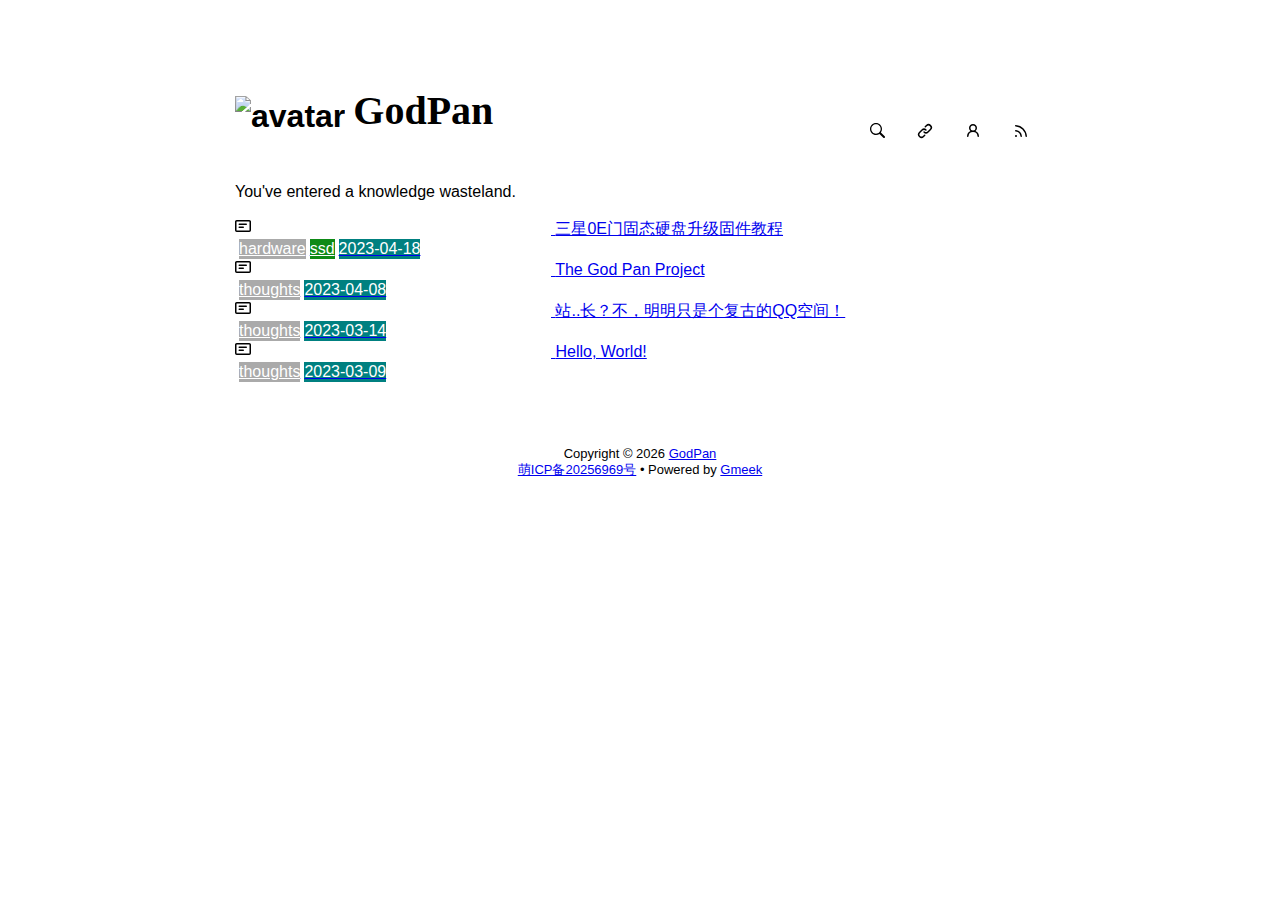
==== docs/index.html @ 602eb10a "🎉auto update by Gmeek action" ====
<!DOCTYPE html>
<html data-color-mode="light" data-dark-theme="github-light" data-light-theme="light" lang="en">
<head>
    <meta content="text/html; charset=utf-8" http-equiv="content-type" />
    <meta name="viewport" content="width=device-width,initial-scale=1.0">
    <meta http-equiv="X-UA-Compatible" content="IE=edge">
    <link href='https://mirrors.sustech.edu.cn/cdnjs/ajax/libs/Primer/21.0.7/primer.css' rel='stylesheet' />
    <script src='https://godpan.com/assets/Theme-GodPan.js'></script>
    <link rel="icon" href="https://godpan.com/favicon.svg">
<meta name="description" content="You've entered a knowledge wasteland.">
<meta property="og:title" content="GodPan">
<meta property="og:description" content="You've entered a knowledge wasteland.">
<meta property="og:type" content="blog">
<meta property="og:url" content="https://godpan.com">
<meta property="og:image" content="https://godpan.com/favicon.svg">
<title>GodPan</title>

</head>
<style>
body{box-sizing: border-box;min-width: 200px;max-width: 900px;margin: 20px auto;padding: 45px;font-size: 16px;font-family: sans-serif;line-height: 1.25;}
#header{display:flex;padding-bottom:8px;border-bottom: 1px solid var(--borderColor-muted, var(--color-border-muted));margin-bottom: 16px;}
#footer {margin-top:64px; text-align: center;font-size: small;}

</style>

<style>
.avatar {transition: 0.8s;width:64px;height:64px;object-fit: cover;}
.avatar:hover{transform: scale(1.15) rotate(360deg);}
#header h1 a{color:inherit;text-decoration:none;vertical-align: bottom;font-size:40px;font-family:Monaco;margin-left:8px;}
.title-right{display:flex;margin:auto 0 0 auto;}
.title-right button{margin-right:8px;padding:16px;}
.title-right .circle{padding: 14px 16px;}

.SideNav{min-width: 360px;}
.SideNav-icon{margin-right: 16px}
.SideNav-item .Label{color: #fff;margin-left:4px;}
.d-flex{min-width:0;}
.listTitle{overflow:hidden;white-space:nowrap;text-overflow: ellipsis;max-width: 100%;}
.listLabels{white-space:nowrap;display:flex;}
.listLabels object{max-height:16px;max-width:24px;}

@media (max-width: 600px) {
    body {padding: 8px;}
    .avatar {width:40px;height:40px;}
    .blogTitle{display:none;}
    #buttonRSS{display:none;}
    .LabelTime{display:none;}
}
</style>



<body>
    <div id="header">
<h1>
    <img src="https://godpan.com/favicon.svg" class="avatar circle" id="avatarImg" alt="avatar"><a class="blogTitle">GodPan</a></h1>
<div class="title-right">
    <a href="https://godpan.com/tag.html" id="buttonSearch" class="btn btn-invisible circle" title="Search">
        <svg class="octicon" width="16" height="16" >
            <path id="pathSearch" fill-rule="evenodd"></path>
        </svg>
    </a>
    
    <a href="https://godpan.com/link.html" class="btn btn-invisible circle" title="Link">
        <svg class="octicon" width="16" height="16" >
            <path id="Link" fill-rule="evenodd"></path>
        </svg>
    </a><a href="https://godpan.com/about.html" class="btn btn-invisible circle" title="About">
        <svg class="octicon" width="16" height="16" >
            <path id="About" fill-rule="evenodd"></path>
        </svg>
    </a>
    <a href="https://godpan.com/rss.xml" target="_blank" id="buttonRSS" class="btn btn-invisible circle" title="RSS">
        <svg class="octicon" width="16" height="16" >
            <path id="pathRSS" fill-rule="evenodd"></path>
        </svg>
    </a>
    <a class="btn btn-invisible circle" onclick="modeSwitch()" title="switch theme"style="display:none;">
        <svg class="octicon" width="16" height="16" >
            <path id="themeSwitch" fill-rule="evenodd"></path>
        </svg>
    </a>
</div>
</div>
    <div id="content">
<div style="margin-bottom: 16px;">You've entered a knowledge wasteland.</div>
<nav class="SideNav border">
<a class="SideNav-item d-flex flex-items-center flex-justify-between" href="post/6.html">
    <div class="d-flex flex-items-center">
        <svg class="SideNav-icon octicon" style="witdh:16px;height:16px"><path class="svgTop0" d=""></path>
        </svg>
        <span class="listTitle">三星0E门固态硬盘升级固件教程</span>
    </div>
    <div class="listLabels">
        
        <span class="Label LabelName" style="background-color:#aaaaaa"><object><a style="color:#fff" href="tag.html#hardware">hardware</a></object></span><span class="Label LabelName" style="background-color:#0e8a16"><object><a style="color:#fff" href="tag.html#ssd">ssd</a></object></span>
        <span class="Label LabelTime" style="background-color:#008080">2023-04-18</span>
    </div>
</a><a class="SideNav-item d-flex flex-items-center flex-justify-between" href="post/5.html">
    <div class="d-flex flex-items-center">
        <svg class="SideNav-icon octicon" style="witdh:16px;height:16px"><path class="svgTop0" d=""></path>
        </svg>
        <span class="listTitle">The God Pan Project</span>
    </div>
    <div class="listLabels">
        
        <span class="Label LabelName" style="background-color:#aaaaaa"><object><a style="color:#fff" href="tag.html#thoughts">thoughts</a></object></span>
        <span class="Label LabelTime" style="background-color:#008080">2023-04-08</span>
    </div>
</a><a class="SideNav-item d-flex flex-items-center flex-justify-between" href="post/4.html">
    <div class="d-flex flex-items-center">
        <svg class="SideNav-icon octicon" style="witdh:16px;height:16px"><path class="svgTop0" d=""></path>
        </svg>
        <span class="listTitle">站..长？不，明明只是个复古的QQ空间！</span>
    </div>
    <div class="listLabels">
        
        <span class="Label LabelName" style="background-color:#aaaaaa"><object><a style="color:#fff" href="tag.html#thoughts">thoughts</a></object></span>
        <span class="Label LabelTime" style="background-color:#008080">2023-03-14</span>
    </div>
</a><a class="SideNav-item d-flex flex-items-center flex-justify-between" href="post/3.html">
    <div class="d-flex flex-items-center">
        <svg class="SideNav-icon octicon" style="witdh:16px;height:16px"><path class="svgTop0" d=""></path>
        </svg>
        <span class="listTitle">Hello, World!</span>
    </div>
    <div class="listLabels">
        
        <span class="Label LabelName" style="background-color:#aaaaaa"><object><a style="color:#fff" href="tag.html#thoughts">thoughts</a></object></span>
        <span class="Label LabelTime" style="background-color:#008080">2023-03-09</span>
    </div>
</a>
</nav>
</div>
    <div id="footer"><div id="footer1">Copyright © <span id="copyrightYear"></span> <a href="https://godpan.com">GodPan</a></div>
<div id="footer2"><span id="filingNum"><a href="https://beian.miit.gov.cn/" target="_blank"><a href='https://icp.gov.moe/?keyword=20256969' target='_blank'>萌ICP备20256969号</a></a> • </span>
    <span id="runday"></span><span>Powered by <a href="https://meekdai.com/Gmeek.html" target="_blank">Gmeek</a></span>
</div>

<script>
var now=new Date();
document.getElementById("copyrightYear").innerHTML=now.getFullYear();

if(""!=""){
    var startSite=new Date("");
    var diff=now.getTime()-startSite.getTime();
    var diffDay=Math.floor(diff/(1000*60*60*24));
    document.getElementById("runday").innerHTML="run "+diffDay+" days"+" • ";
}
</script></div>
</body>
<script>
var IconList={'sun': 'M8 10.5a2.5 2.5 0 100-5 2.5 2.5 0 000 5zM8 12a4 4 0 100-8 4 4 0 000 8zM8 0a.75.75 0 01.75.75v1.5a.75.75 0 01-1.5 0V.75A.75.75 0 018 0zm0 13a.75.75 0 01.75.75v1.5a.75.75 0 01-1.5 0v-1.5A.75.75 0 018 13zM2.343 2.343a.75.75 0 011.061 0l1.06 1.061a.75.75 0 01-1.06 1.06l-1.06-1.06a.75.75 0 010-1.06zm9.193 9.193a.75.75 0 011.06 0l1.061 1.06a.75.75 0 01-1.06 1.061l-1.061-1.06a.75.75 0 010-1.061zM16 8a.75.75 0 01-.75.75h-1.5a.75.75 0 010-1.5h1.5A.75.75 0 0116 8zM3 8a.75.75 0 01-.75.75H.75a.75.75 0 010-1.5h1.5A.75.75 0 013 8zm10.657-5.657a.75.75 0 010 1.061l-1.061 1.06a.75.75 0 11-1.06-1.06l1.06-1.06a.75.75 0 011.06 0zm-9.193 9.193a.75.75 0 010 1.06l-1.06 1.061a.75.75 0 11-1.061-1.06l1.06-1.061a.75.75 0 011.061 0z', 'moon': 'M9.598 1.591a.75.75 0 01.785-.175 7 7 0 11-8.967 8.967.75.75 0 01.961-.96 5.5 5.5 0 007.046-7.046.75.75 0 01.175-.786zm1.616 1.945a7 7 0 01-7.678 7.678 5.5 5.5 0 107.678-7.678z', 'sync': 'M1.705 8.005a.75.75 0 0 1 .834.656 5.5 5.5 0 0 0 9.592 2.97l-1.204-1.204a.25.25 0 0 1 .177-.427h3.646a.25.25 0 0 1 .25.25v3.646a.25.25 0 0 1-.427.177l-1.38-1.38A7.002 7.002 0 0 1 1.05 8.84a.75.75 0 0 1 .656-.834ZM8 2.5a5.487 5.487 0 0 0-4.131 1.869l1.204 1.204A.25.25 0 0 1 4.896 6H1.25A.25.25 0 0 1 1 5.75V2.104a.25.25 0 0 1 .427-.177l1.38 1.38A7.002 7.002 0 0 1 14.95 7.16a.75.75 0 0 1-1.49.178A5.5 5.5 0 0 0 8 2.5Z', 'search': 'M15.7 13.3l-3.81-3.83A5.93 5.93 0 0 0 13 6c0-3.31-2.69-6-6-6S1 2.69 1 6s2.69 6 6 6c1.3 0 2.48-.41 3.47-1.11l3.83 3.81c.19.2.45.3.7.3.25 0 .52-.09.7-.3a.996.996 0 0 0 0-1.41v.01zM7 10.7c-2.59 0-4.7-2.11-4.7-4.7 0-2.59 2.11-4.7 4.7-4.7 2.59 0 4.7 2.11 4.7 4.7 0 2.59-2.11 4.7-4.7 4.7z', 'rss': 'M2.002 2.725a.75.75 0 0 1 .797-.699C8.79 2.42 13.58 7.21 13.974 13.201a.75.75 0 0 1-1.497.098 10.502 10.502 0 0 0-9.776-9.776.747.747 0 0 1-.7-.798ZM2.84 7.05h-.002a7.002 7.002 0 0 1 6.113 6.111.75.75 0 0 1-1.49.178 5.503 5.503 0 0 0-4.8-4.8.75.75 0 0 1 .179-1.489ZM2 13a1 1 0 1 1 2 0 1 1 0 0 1-2 0Z', 'upload': 'M2.75 14A1.75 1.75 0 0 1 1 12.25v-2.5a.75.75 0 0 1 1.5 0v2.5c0 .138.112.25.25.25h10.5a.25.25 0 0 0 .25-.25v-2.5a.75.75 0 0 1 1.5 0v2.5A1.75 1.75 0 0 1 13.25 14Z M11.78 4.72a.749.749 0 1 1-1.06 1.06L8.75 3.811V9.5a.75.75 0 0 1-1.5 0V3.811L5.28 5.78a.749.749 0 1 1-1.06-1.06l3.25-3.25a.749.749 0 0 1 1.06 0l3.25 3.25Z', 'post': 'M0 3.75C0 2.784.784 2 1.75 2h12.5c.966 0 1.75.784 1.75 1.75v8.5A1.75 1.75 0 0 1 14.25 14H1.75A1.75 1.75 0 0 1 0 12.25Zm1.75-.25a.25.25 0 0 0-.25.25v8.5c0 .138.112.25.25.25h12.5a.25.25 0 0 0 .25-.25v-8.5a.25.25 0 0 0-.25-.25ZM3.5 6.25a.75.75 0 0 1 .75-.75h7a.75.75 0 0 1 0 1.5h-7a.75.75 0 0 1-.75-.75Zm.75 2.25h4a.75.75 0 0 1 0 1.5h-4a.75.75 0 0 1 0-1.5Z', 'link': 'm7.775 3.275 1.25-1.25a3.5 3.5 0 1 1 4.95 4.95l-2.5 2.5a3.5 3.5 0 0 1-4.95 0 .751.751 0 0 1 .018-1.042.751.751 0 0 1 1.042-.018 1.998 1.998 0 0 0 2.83 0l2.5-2.5a2.002 2.002 0 0 0-2.83-2.83l-1.25 1.25a.751.751 0 0 1-1.042-.018.751.751 0 0 1-.018-1.042Zm-4.69 9.64a1.998 1.998 0 0 0 2.83 0l1.25-1.25a.751.751 0 0 1 1.042.018.751.751 0 0 1 .018 1.042l-1.25 1.25a3.5 3.5 0 1 1-4.95-4.95l2.5-2.5a3.5 3.5 0 0 1 4.95 0 .751.751 0 0 1-.018 1.042.751.751 0 0 1-1.042.018 1.998 1.998 0 0 0-2.83 0l-2.5 2.5a1.998 1.998 0 0 0 0 2.83Z', 'about': 'M10.561 8.073a6.005 6.005 0 0 1 3.432 5.142.75.75 0 1 1-1.498.07 4.5 4.5 0 0 0-8.99 0 .75.75 0 0 1-1.498-.07 6.004 6.004 0 0 1 3.431-5.142 3.999 3.999 0 1 1 5.123 0ZM10.5 5a2.5 2.5 0 1 0-5 0 2.5 2.5 0 0 0 5 0Z'};
var utterancesLoad=0;

console.log("\n %c Gmeek last https://github.com/Meekdai/Gmeek \n","padding:5px 0;background:#02d81d;color:#fff");
</script>

<script>
document.getElementById("pathSearch").setAttribute("d",IconList["search"]);
document.getElementById("pathRSS").setAttribute("d",IconList["rss"]);
iconTOP=document.getElementsByClassName("svgTop1");
iconPost=document.getElementsByClassName("svgTop0");
for(var i=0;i<iconTOP.length;i++){
    iconTOP[i].setAttribute("d",IconList["upload"]);
    iconTOP[i].parentNode.style.color="red";
}
for(var i=0;i<iconPost.length;i++){
    iconPost[i].setAttribute("d",IconList["post"]);
}



document.getElementById("Link").setAttribute("d",value=IconList["link"]);document.getElementById("About").setAttribute("d",value=IconList["about"]);
</script>


</html>
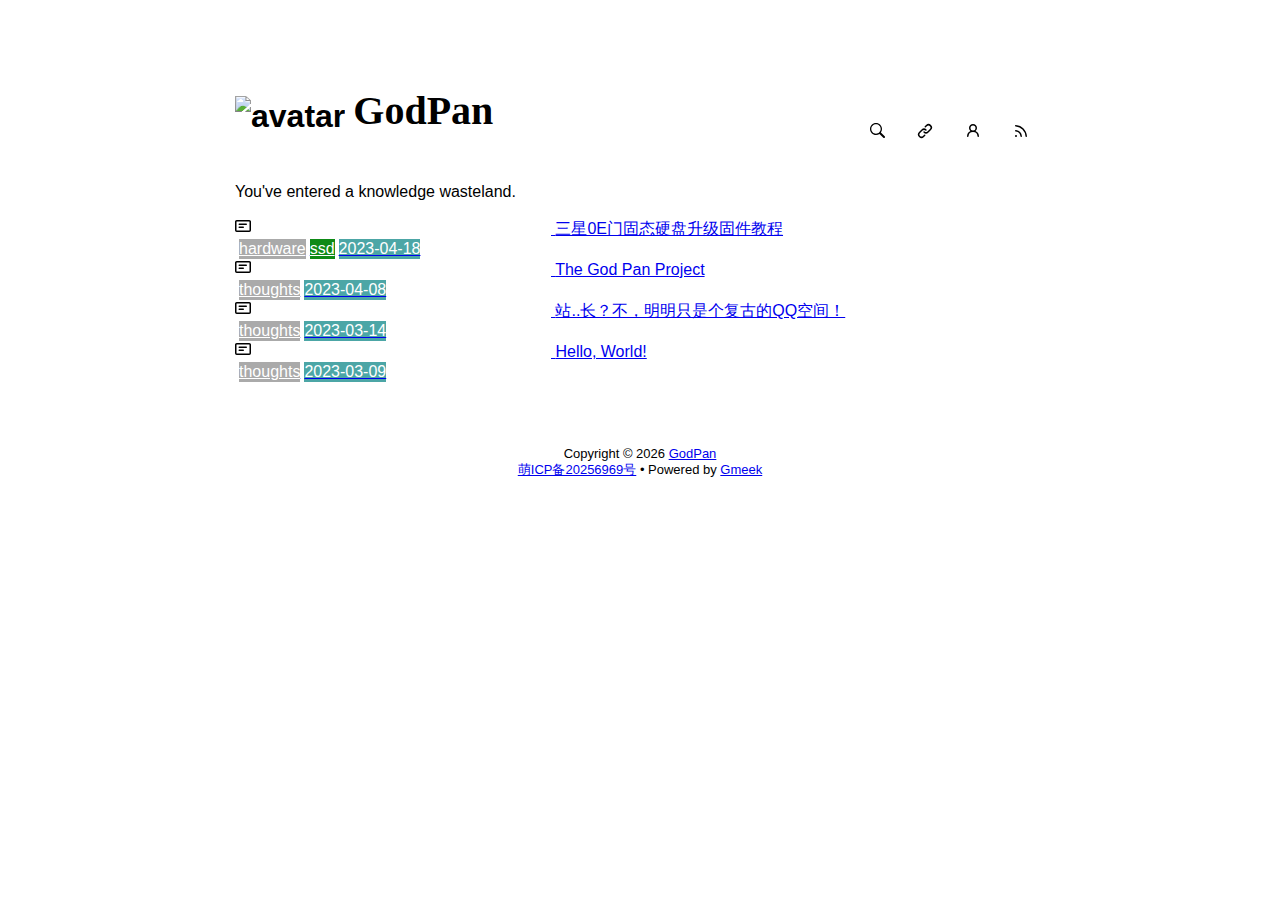
==== commit 7258cb87: "🎉auto update by Gmeek action" ====
--- a/docs/index.html
+++ b/docs/index.html
@@ -94,7 +94,7 @@
     <div class="listLabels">
         
         <span class="Label LabelName" style="background-color:#aaaaaa"><object><a style="color:#fff" href="tag.html#hardware">hardware</a></object></span><span class="Label LabelName" style="background-color:#0e8a16"><object><a style="color:#fff" href="tag.html#ssd">ssd</a></object></span>
-        <span class="Label LabelTime" style="background-color:#008080">2023-04-18</span>
+        <span class="Label LabelTime" style="background-color:#008080B3">2023-04-18</span>
     </div>
 </a><a class="SideNav-item d-flex flex-items-center flex-justify-between" href="post/5.html">
     <div class="d-flex flex-items-center">
@@ -105,7 +105,7 @@
     <div class="listLabels">
         
         <span class="Label LabelName" style="background-color:#aaaaaa"><object><a style="color:#fff" href="tag.html#thoughts">thoughts</a></object></span>
-        <span class="Label LabelTime" style="background-color:#008080">2023-04-08</span>
+        <span class="Label LabelTime" style="background-color:#008080B3">2023-04-08</span>
     </div>
 </a><a class="SideNav-item d-flex flex-items-center flex-justify-between" href="post/4.html">
     <div class="d-flex flex-items-center">
@@ -116,7 +116,7 @@
     <div class="listLabels">
         
         <span class="Label LabelName" style="background-color:#aaaaaa"><object><a style="color:#fff" href="tag.html#thoughts">thoughts</a></object></span>
-        <span class="Label LabelTime" style="background-color:#008080">2023-03-14</span>
+        <span class="Label LabelTime" style="background-color:#008080B3">2023-03-14</span>
     </div>
 </a><a class="SideNav-item d-flex flex-items-center flex-justify-between" href="post/3.html">
     <div class="d-flex flex-items-center">
@@ -127,7 +127,7 @@
     <div class="listLabels">
         
         <span class="Label LabelName" style="background-color:#aaaaaa"><object><a style="color:#fff" href="tag.html#thoughts">thoughts</a></object></span>
-        <span class="Label LabelTime" style="background-color:#008080">2023-03-09</span>
+        <span class="Label LabelTime" style="background-color:#008080B3">2023-03-09</span>
     </div>
 </a>
 </nav>
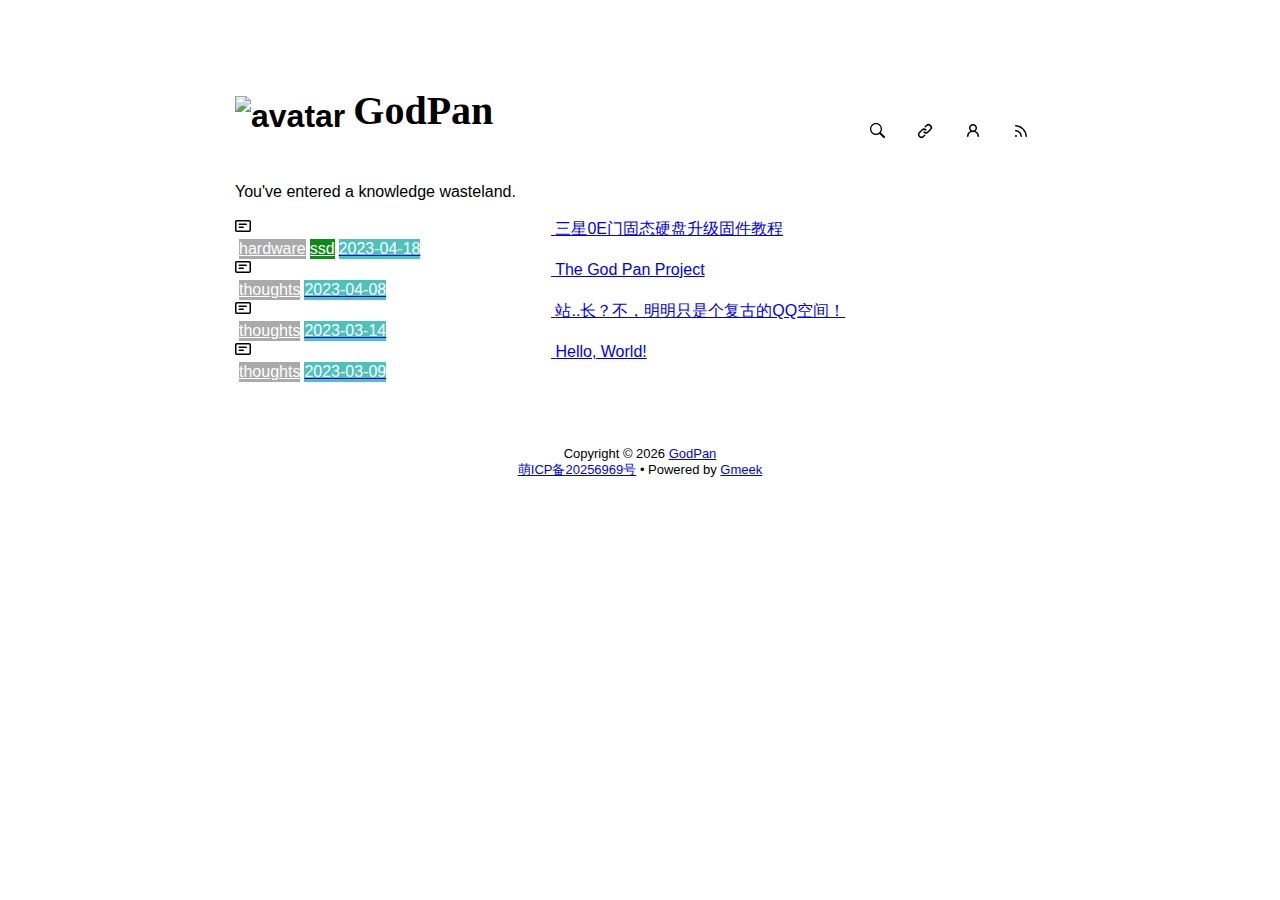
==== commit 5a4596ab: "🎉auto update by Gmeek action" ====
--- a/docs/index.html
+++ b/docs/index.html
@@ -94,7 +94,7 @@
     <div class="listLabels">
         
         <span class="Label LabelName" style="background-color:#aaaaaa"><object><a style="color:#fff" href="tag.html#hardware">hardware</a></object></span><span class="Label LabelName" style="background-color:#0e8a16"><object><a style="color:#fff" href="tag.html#ssd">ssd</a></object></span>
-        <span class="Label LabelTime" style="background-color:#008080B3">2023-04-18</span>
+        <span class="Label LabelTime" style="background-color:#20B2AACC">2023-04-18</span>
     </div>
 </a><a class="SideNav-item d-flex flex-items-center flex-justify-between" href="post/5.html">
     <div class="d-flex flex-items-center">
@@ -105,7 +105,7 @@
     <div class="listLabels">
         
         <span class="Label LabelName" style="background-color:#aaaaaa"><object><a style="color:#fff" href="tag.html#thoughts">thoughts</a></object></span>
-        <span class="Label LabelTime" style="background-color:#008080B3">2023-04-08</span>
+        <span class="Label LabelTime" style="background-color:#20B2AACC">2023-04-08</span>
     </div>
 </a><a class="SideNav-item d-flex flex-items-center flex-justify-between" href="post/4.html">
     <div class="d-flex flex-items-center">
@@ -116,7 +116,7 @@
     <div class="listLabels">
         
         <span class="Label LabelName" style="background-color:#aaaaaa"><object><a style="color:#fff" href="tag.html#thoughts">thoughts</a></object></span>
-        <span class="Label LabelTime" style="background-color:#008080B3">2023-03-14</span>
+        <span class="Label LabelTime" style="background-color:#20B2AACC">2023-03-14</span>
     </div>
 </a><a class="SideNav-item d-flex flex-items-center flex-justify-between" href="post/3.html">
     <div class="d-flex flex-items-center">
@@ -127,7 +127,7 @@
     <div class="listLabels">
         
         <span class="Label LabelName" style="background-color:#aaaaaa"><object><a style="color:#fff" href="tag.html#thoughts">thoughts</a></object></span>
-        <span class="Label LabelTime" style="background-color:#008080B3">2023-03-09</span>
+        <span class="Label LabelTime" style="background-color:#20B2AACC">2023-03-09</span>
     </div>
 </a>
 </nav>
@@ -173,6 +173,6 @@
 
 document.getElementById("Link").setAttribute("d",value=IconList["link"]);document.getElementById("About").setAttribute("d",value=IconList["about"]);
 </script>
-
+<script src='https://godpan.com/assets/NumPagination-GodPan.js'></script>
 
 </html>
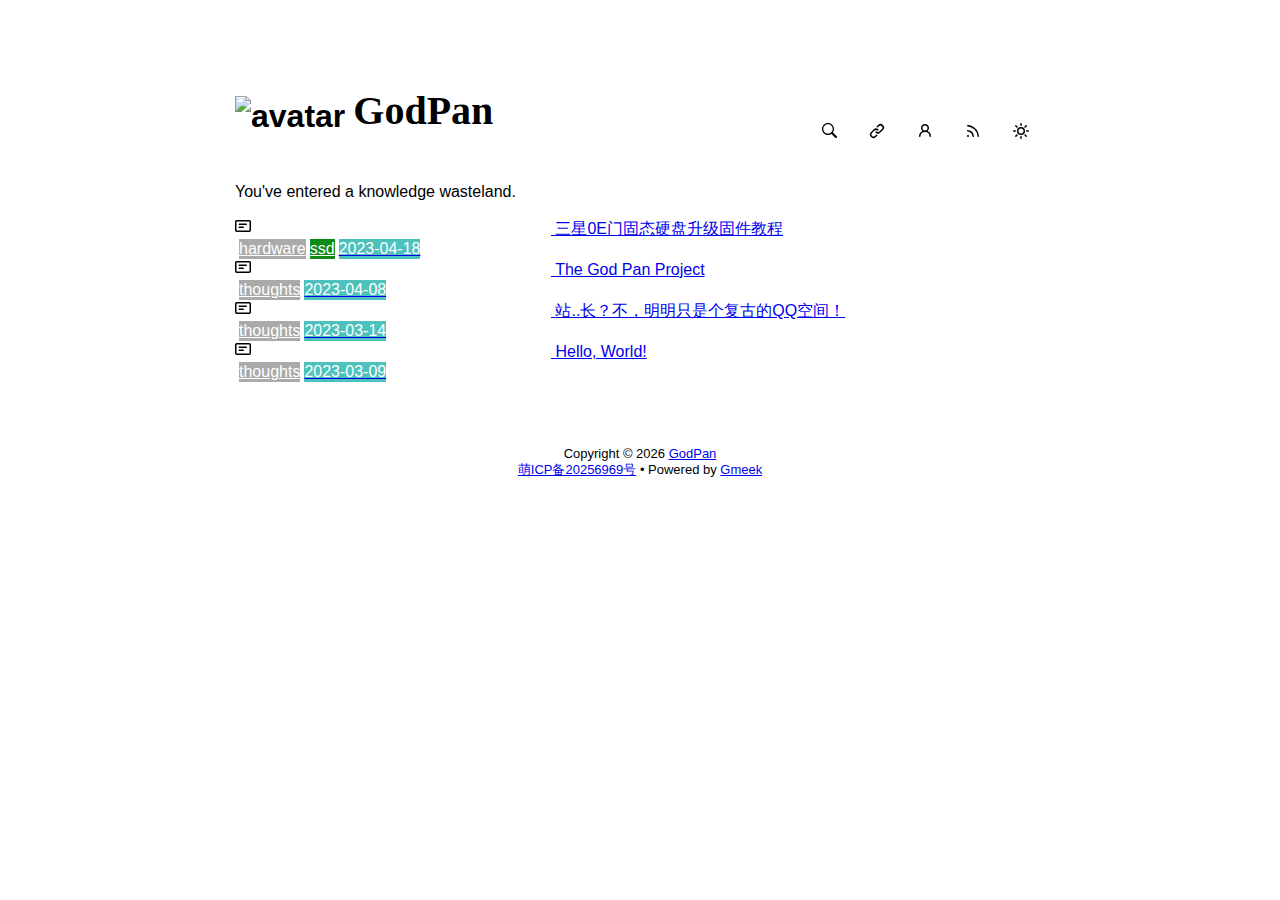
==== commit d49c57ec: "🎉auto update by Gmeek action" ====
--- a/docs/index.html
+++ b/docs/index.html
@@ -1,18 +1,21 @@
 <!DOCTYPE html>
-<html data-color-mode="light" data-dark-theme="github-light" data-light-theme="light" lang="en">
+<html data-color-mode="light" data-dark-theme="dark" data-light-theme="light" lang="en">
 <head>
     <meta content="text/html; charset=utf-8" http-equiv="content-type" />
     <meta name="viewport" content="width=device-width,initial-scale=1.0">
     <meta http-equiv="X-UA-Compatible" content="IE=edge">
     <link href='https://mirrors.sustech.edu.cn/cdnjs/ajax/libs/Primer/21.0.7/primer.css' rel='stylesheet' />
     <script src='https://godpan.com/assets/Theme-GodPan.js'></script>
-    <link rel="icon" href="https://godpan.com/favicon.svg">
+    <link rel="icon" href="https://godpan.com/favicon.svg"><script>
+        let theme = localStorage.getItem("meek_theme") || "light";
+        document.documentElement.setAttribute("data-color-mode", theme);
+    </script>
 <meta name="description" content="You've entered a knowledge wasteland.">
 <meta property="og:title" content="GodPan">
 <meta property="og:description" content="You've entered a knowledge wasteland.">
 <meta property="og:type" content="blog">
 <meta property="og:url" content="https://godpan.com">
-<meta property="og:image" content="https://godpan.com/favicon.svg">
+<meta property="og:image" content="https://godpan.com/avatar.svg">
 <title>GodPan</title>
 
 </head>
@@ -53,7 +56,7 @@
 <body>
     <div id="header">
 <h1>
-    <img src="https://godpan.com/favicon.svg" class="avatar circle" id="avatarImg" alt="avatar"><a class="blogTitle">GodPan</a></h1>
+    <img src="https://godpan.com/avatar.svg" class="avatar circle" id="avatarImg" alt="avatar"><a class="blogTitle">GodPan</a></h1>
 <div class="title-right">
     <a href="https://godpan.com/tag.html" id="buttonSearch" class="btn btn-invisible circle" title="Search">
         <svg class="octicon" width="16" height="16" >
@@ -75,7 +78,7 @@
             <path id="pathRSS" fill-rule="evenodd"></path>
         </svg>
     </a>
-    <a class="btn btn-invisible circle" onclick="modeSwitch()" title="switch theme"style="display:none;">
+    <a class="btn btn-invisible circle" onclick="modeSwitch()" title="switch theme">
         <svg class="octicon" width="16" height="16" >
             <path id="themeSwitch" fill-rule="evenodd"></path>
         </svg>
@@ -153,6 +156,31 @@
 var IconList={'sun': 'M8 10.5a2.5 2.5 0 100-5 2.5 2.5 0 000 5zM8 12a4 4 0 100-8 4 4 0 000 8zM8 0a.75.75 0 01.75.75v1.5a.75.75 0 01-1.5 0V.75A.75.75 0 018 0zm0 13a.75.75 0 01.75.75v1.5a.75.75 0 01-1.5 0v-1.5A.75.75 0 018 13zM2.343 2.343a.75.75 0 011.061 0l1.06 1.061a.75.75 0 01-1.06 1.06l-1.06-1.06a.75.75 0 010-1.06zm9.193 9.193a.75.75 0 011.06 0l1.061 1.06a.75.75 0 01-1.06 1.061l-1.061-1.06a.75.75 0 010-1.061zM16 8a.75.75 0 01-.75.75h-1.5a.75.75 0 010-1.5h1.5A.75.75 0 0116 8zM3 8a.75.75 0 01-.75.75H.75a.75.75 0 010-1.5h1.5A.75.75 0 013 8zm10.657-5.657a.75.75 0 010 1.061l-1.061 1.06a.75.75 0 11-1.06-1.06l1.06-1.06a.75.75 0 011.06 0zm-9.193 9.193a.75.75 0 010 1.06l-1.06 1.061a.75.75 0 11-1.061-1.06l1.06-1.061a.75.75 0 011.061 0z', 'moon': 'M9.598 1.591a.75.75 0 01.785-.175 7 7 0 11-8.967 8.967.75.75 0 01.961-.96 5.5 5.5 0 007.046-7.046.75.75 0 01.175-.786zm1.616 1.945a7 7 0 01-7.678 7.678 5.5 5.5 0 107.678-7.678z', 'sync': 'M1.705 8.005a.75.75 0 0 1 .834.656 5.5 5.5 0 0 0 9.592 2.97l-1.204-1.204a.25.25 0 0 1 .177-.427h3.646a.25.25 0 0 1 .25.25v3.646a.25.25 0 0 1-.427.177l-1.38-1.38A7.002 7.002 0 0 1 1.05 8.84a.75.75 0 0 1 .656-.834ZM8 2.5a5.487 5.487 0 0 0-4.131 1.869l1.204 1.204A.25.25 0 0 1 4.896 6H1.25A.25.25 0 0 1 1 5.75V2.104a.25.25 0 0 1 .427-.177l1.38 1.38A7.002 7.002 0 0 1 14.95 7.16a.75.75 0 0 1-1.49.178A5.5 5.5 0 0 0 8 2.5Z', 'search': 'M15.7 13.3l-3.81-3.83A5.93 5.93 0 0 0 13 6c0-3.31-2.69-6-6-6S1 2.69 1 6s2.69 6 6 6c1.3 0 2.48-.41 3.47-1.11l3.83 3.81c.19.2.45.3.7.3.25 0 .52-.09.7-.3a.996.996 0 0 0 0-1.41v.01zM7 10.7c-2.59 0-4.7-2.11-4.7-4.7 0-2.59 2.11-4.7 4.7-4.7 2.59 0 4.7 2.11 4.7 4.7 0 2.59-2.11 4.7-4.7 4.7z', 'rss': 'M2.002 2.725a.75.75 0 0 1 .797-.699C8.79 2.42 13.58 7.21 13.974 13.201a.75.75 0 0 1-1.497.098 10.502 10.502 0 0 0-9.776-9.776.747.747 0 0 1-.7-.798ZM2.84 7.05h-.002a7.002 7.002 0 0 1 6.113 6.111.75.75 0 0 1-1.49.178 5.503 5.503 0 0 0-4.8-4.8.75.75 0 0 1 .179-1.489ZM2 13a1 1 0 1 1 2 0 1 1 0 0 1-2 0Z', 'upload': 'M2.75 14A1.75 1.75 0 0 1 1 12.25v-2.5a.75.75 0 0 1 1.5 0v2.5c0 .138.112.25.25.25h10.5a.25.25 0 0 0 .25-.25v-2.5a.75.75 0 0 1 1.5 0v2.5A1.75 1.75 0 0 1 13.25 14Z M11.78 4.72a.749.749 0 1 1-1.06 1.06L8.75 3.811V9.5a.75.75 0 0 1-1.5 0V3.811L5.28 5.78a.749.749 0 1 1-1.06-1.06l3.25-3.25a.749.749 0 0 1 1.06 0l3.25 3.25Z', 'post': 'M0 3.75C0 2.784.784 2 1.75 2h12.5c.966 0 1.75.784 1.75 1.75v8.5A1.75 1.75 0 0 1 14.25 14H1.75A1.75 1.75 0 0 1 0 12.25Zm1.75-.25a.25.25 0 0 0-.25.25v8.5c0 .138.112.25.25.25h12.5a.25.25 0 0 0 .25-.25v-8.5a.25.25 0 0 0-.25-.25ZM3.5 6.25a.75.75 0 0 1 .75-.75h7a.75.75 0 0 1 0 1.5h-7a.75.75 0 0 1-.75-.75Zm.75 2.25h4a.75.75 0 0 1 0 1.5h-4a.75.75 0 0 1 0-1.5Z', 'link': 'm7.775 3.275 1.25-1.25a3.5 3.5 0 1 1 4.95 4.95l-2.5 2.5a3.5 3.5 0 0 1-4.95 0 .751.751 0 0 1 .018-1.042.751.751 0 0 1 1.042-.018 1.998 1.998 0 0 0 2.83 0l2.5-2.5a2.002 2.002 0 0 0-2.83-2.83l-1.25 1.25a.751.751 0 0 1-1.042-.018.751.751 0 0 1-.018-1.042Zm-4.69 9.64a1.998 1.998 0 0 0 2.83 0l1.25-1.25a.751.751 0 0 1 1.042.018.751.751 0 0 1 .018 1.042l-1.25 1.25a3.5 3.5 0 1 1-4.95-4.95l2.5-2.5a3.5 3.5 0 0 1 4.95 0 .751.751 0 0 1-.018 1.042.751.751 0 0 1-1.042.018 1.998 1.998 0 0 0-2.83 0l-2.5 2.5a1.998 1.998 0 0 0 0 2.83Z', 'about': 'M10.561 8.073a6.005 6.005 0 0 1 3.432 5.142.75.75 0 1 1-1.498.07 4.5 4.5 0 0 0-8.99 0 .75.75 0 0 1-1.498-.07 6.004 6.004 0 0 1 3.431-5.142 3.999 3.999 0 1 1 5.123 0ZM10.5 5a2.5 2.5 0 1 0-5 0 2.5 2.5 0 0 0 5 0Z'};
 var utterancesLoad=0;
 
+let themeSettings={
+    "dark": ["dark","moon","#00f0ff","dark-blue"],
+    "light": ["light","sun","#ff5000","github-light"],
+    "auto": ["auto","sync","","preferred-color-scheme"]
+};
+function changeTheme(mode, icon, color, utheme){
+    document.documentElement.setAttribute("data-color-mode",mode);
+    document.getElementById("themeSwitch").setAttribute("d",value=IconList[icon]);
+    document.getElementById("themeSwitch").parentNode.style.color=color;
+    if(utterancesLoad==1){utterancesTheme(utheme);}
+}
+function modeSwitch(){
+    let currentMode=document.documentElement.getAttribute('data-color-mode');
+    let newMode = currentMode === "light" ? "dark" : currentMode === "dark" ? "auto" : "light";
+    localStorage.setItem("meek_theme", newMode);
+    if(themeSettings[newMode]){
+        changeTheme(...themeSettings[newMode]);
+    }
+}
+function utterancesTheme(theme){
+    const message={type:'set-theme',theme: theme};
+    const iframe=document.getElementsByClassName('utterances-frame')[0];
+    iframe.contentWindow.postMessage(message,'https://utteranc.es');
+}
+if(themeSettings[theme]){changeTheme(...themeSettings[theme]);}
 console.log("\n %c Gmeek last https://github.com/Meekdai/Gmeek \n","padding:5px 0;background:#02d81d;color:#fff");
 </script>
 
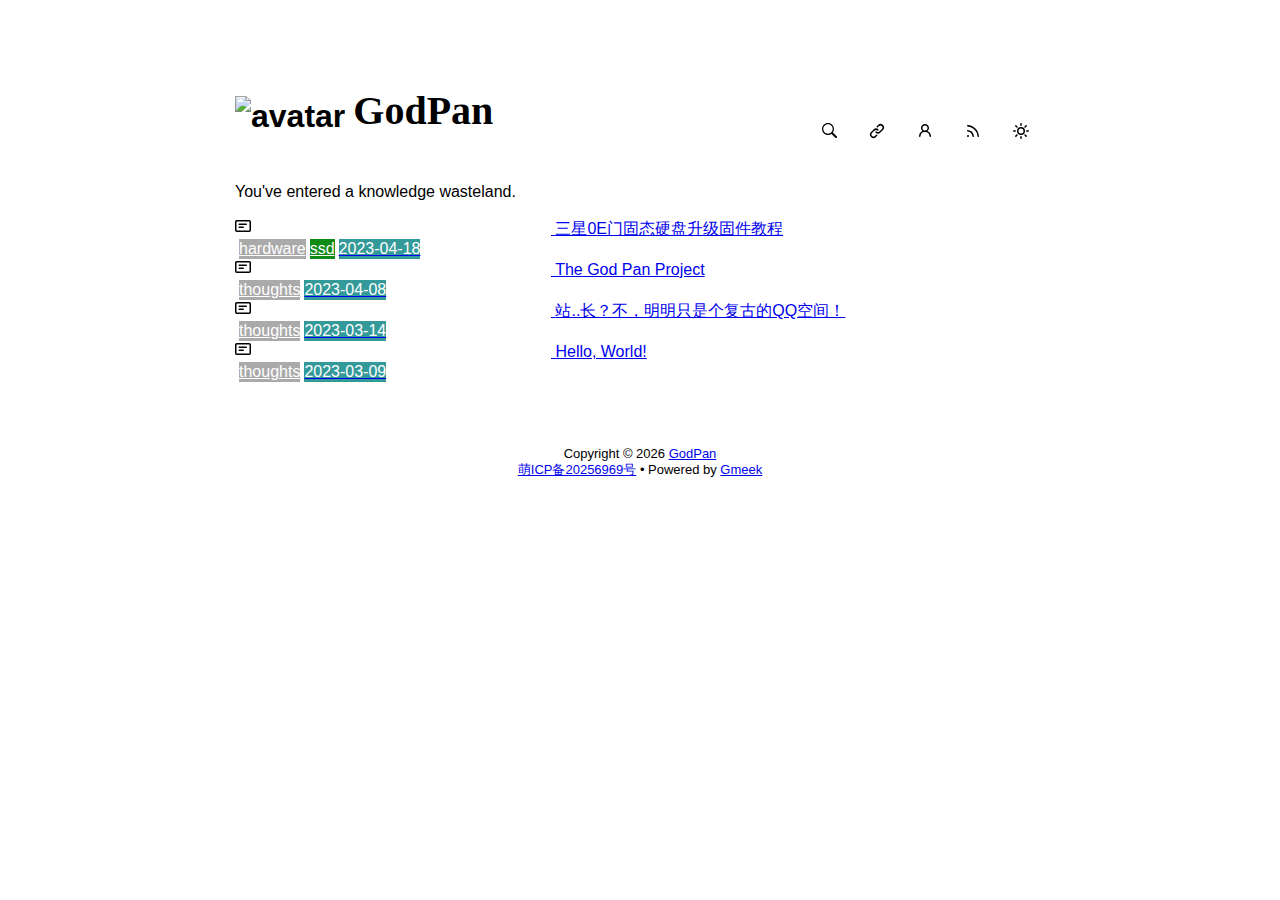
==== commit 62ebe315: "🎉auto update by Gmeek action" ====
--- a/docs/index.html
+++ b/docs/index.html
@@ -15,7 +15,7 @@
 <meta property="og:description" content="You've entered a knowledge wasteland.">
 <meta property="og:type" content="blog">
 <meta property="og:url" content="https://godpan.com">
-<meta property="og:image" content="https://godpan.com/avatar.svg">
+<meta property="og:image" content="https://godpan.com/favicon.svg">
 <title>GodPan</title>
 
 </head>
@@ -56,7 +56,7 @@
 <body>
     <div id="header">
 <h1>
-    <img src="https://godpan.com/avatar.svg" class="avatar circle" id="avatarImg" alt="avatar"><a class="blogTitle">GodPan</a></h1>
+    <img src="https://godpan.com/favicon.svg" class="avatar circle" id="avatarImg" alt="avatar"><a class="blogTitle">GodPan</a></h1>
 <div class="title-right">
     <a href="https://godpan.com/tag.html" id="buttonSearch" class="btn btn-invisible circle" title="Search">
         <svg class="octicon" width="16" height="16" >
@@ -97,7 +97,7 @@
     <div class="listLabels">
         
         <span class="Label LabelName" style="background-color:#aaaaaa"><object><a style="color:#fff" href="tag.html#hardware">hardware</a></object></span><span class="Label LabelName" style="background-color:#0e8a16"><object><a style="color:#fff" href="tag.html#ssd">ssd</a></object></span>
-        <span class="Label LabelTime" style="background-color:#20B2AACC">2023-04-18</span>
+        <span class="Label LabelTime" style="background-color:#008080cc">2023-04-18</span>
     </div>
 </a><a class="SideNav-item d-flex flex-items-center flex-justify-between" href="post/5.html">
     <div class="d-flex flex-items-center">
@@ -108,7 +108,7 @@
     <div class="listLabels">
         
         <span class="Label LabelName" style="background-color:#aaaaaa"><object><a style="color:#fff" href="tag.html#thoughts">thoughts</a></object></span>
-        <span class="Label LabelTime" style="background-color:#20B2AACC">2023-04-08</span>
+        <span class="Label LabelTime" style="background-color:#008080cc">2023-04-08</span>
     </div>
 </a><a class="SideNav-item d-flex flex-items-center flex-justify-between" href="post/4.html">
     <div class="d-flex flex-items-center">
@@ -119,7 +119,7 @@
     <div class="listLabels">
         
         <span class="Label LabelName" style="background-color:#aaaaaa"><object><a style="color:#fff" href="tag.html#thoughts">thoughts</a></object></span>
-        <span class="Label LabelTime" style="background-color:#20B2AACC">2023-03-14</span>
+        <span class="Label LabelTime" style="background-color:#008080cc">2023-03-14</span>
     </div>
 </a><a class="SideNav-item d-flex flex-items-center flex-justify-between" href="post/3.html">
     <div class="d-flex flex-items-center">
@@ -130,7 +130,7 @@
     <div class="listLabels">
         
         <span class="Label LabelName" style="background-color:#aaaaaa"><object><a style="color:#fff" href="tag.html#thoughts">thoughts</a></object></span>
-        <span class="Label LabelTime" style="background-color:#20B2AACC">2023-03-09</span>
+        <span class="Label LabelTime" style="background-color:#008080cc">2023-03-09</span>
     </div>
 </a>
 </nav>
